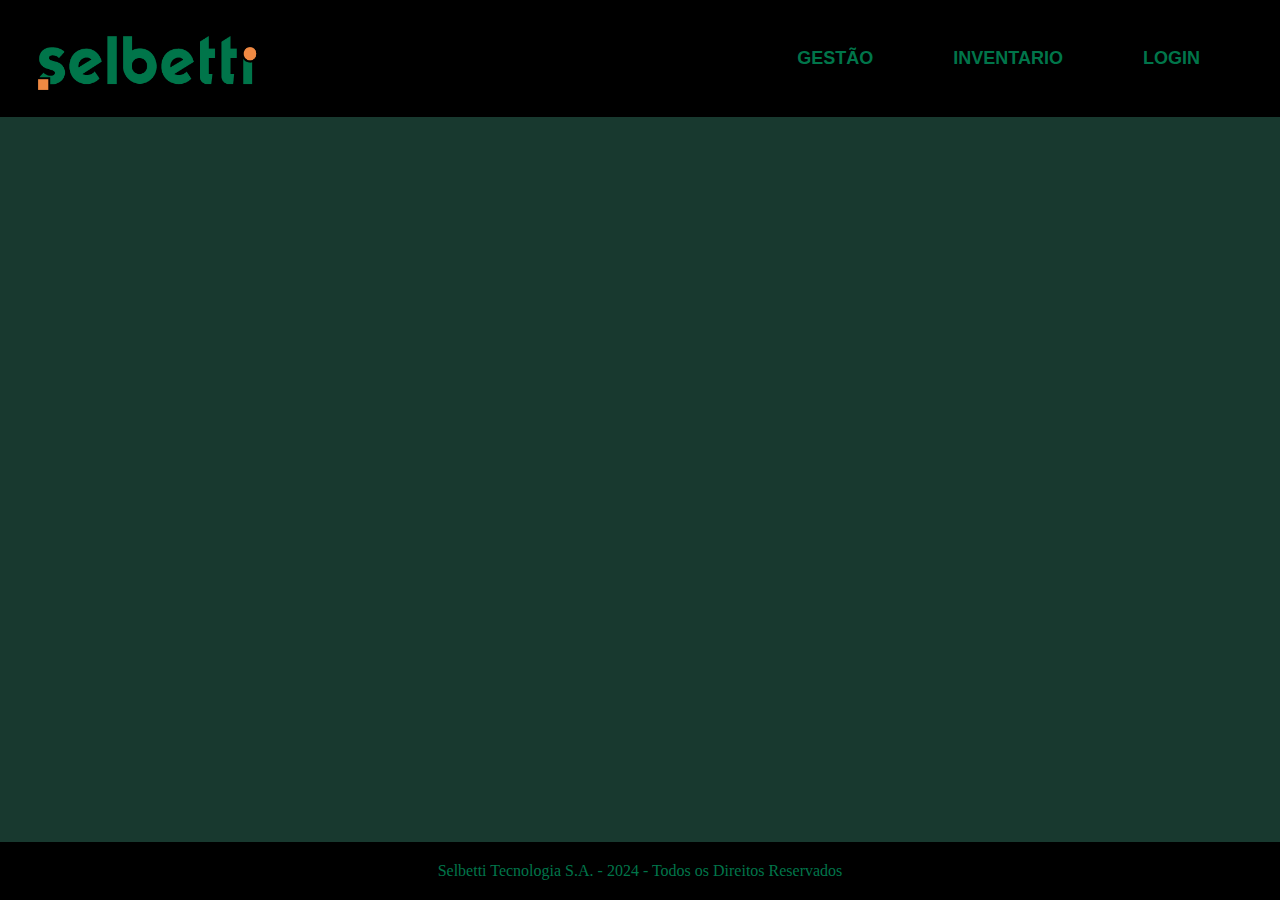
==== index.html @ 19b907ea "Primeiro commit" ====
<!DOCTYPE html>
<html lang="PT-BR">
<head>
    <meta charset="UTF-8">
    <meta name="viewport" content="width=device-width, initial-scale=1.0">
    <link rel="stylesheet" href="css/style.css">
    <title>Tela inicial</title>
</head>
<body>
    <header>
          <div>
            <img class="imagem" src="IMG/logo.png" alt="logo">
          </div>
          <nav>
            <ul>
                <li class="nav-item" ><a href="html/gestao.html"><button class="item-menu">
                    Gestão
                </button></a></li>
                <li class="nav-item"><a href="html/inventario.html"><button class="item-menu">
                    Inventario
                </button></a></li>
                <!-- Link para a página de login/cadastro -->
                <li class="nav-item"><a href=""><button class="item-menu">
                    LOGIN
                </button></a></li>
            </ul>
          </nav>
    </header>

    <main>
        
        <section>
            
        </section>

        <section>

        </section>

    </main>

    <footer>
        <p>Selbetti Tecnologia S.A. - 2024 - Todos os Direitos Reservados</p>
    </footer>
</body>
</html>
---- css/style.css ----
*{
    margin: 0;
    padding: 0;
    box-sizing: border-box;
}

html, body {
  height: 100%;
}

body {
  display: flex;
  flex-direction: column;
}

header{
    display: flex;
    align-items: center;
    justify-content: space-between;
    padding-right: 5rem;
    width: 100%; 
    background-color: black; 
}

ul{
    display: flex;
    gap: 5em;
}

/* Estilização dos itens do menu */
.item-menu {
    font-size: 18px;
    color: #00754a;
    font-family: 'Sarala', sans-serif;;
    font-weight: 800;
    cursor: pointer;
    position: relative;
    border: none;
    background: none;
    text-transform: uppercase;
    transition-timing-function: cubic-bezier(0.25, 0.8, 0.25, 1);
    transition-duration: 400ms;
    transition-property: color;
   
  }
  
  /* Linha que aparece abaixo do item quando ele é focado 
  ou está com o cursor em cima */
  .item-menu:focus:after,
  .item-menu:hover:after {
    width: 100%;
    left: 0%;
  }
  
  /* Estilização da linha abaixo do item */
  .item-menu:after {
    content: "";
    pointer-events: none;
    bottom: -2px;
    left: 50%;
    position: absolute;
    width: 0%;
    height: 2px;
    background-color: #ef8943;
    transition-timing-function: cubic-bezier(0.25, 0.8, 0.25, 1);
    transition-duration: 400ms;
    transition-property: width, left;
    transition: 1s;
   
  }

  /* Estilização dos links do menu */
.nav-link {
    text-decoration: none;
    font-size: 1.15rem;
    font-weight: 400;
  }

.imagem{
    margin: 5% 0 0 10%;
    width: 250px;
    height:100px;
}

main{
    background-color: #18392f;
    flex: 1;
    
}

footer {
    bottom: 0;
    left: 0;
    width: 100%;
    background-color: black;
    color: #00754a;
    text-align: center;
    padding: 20px;
}
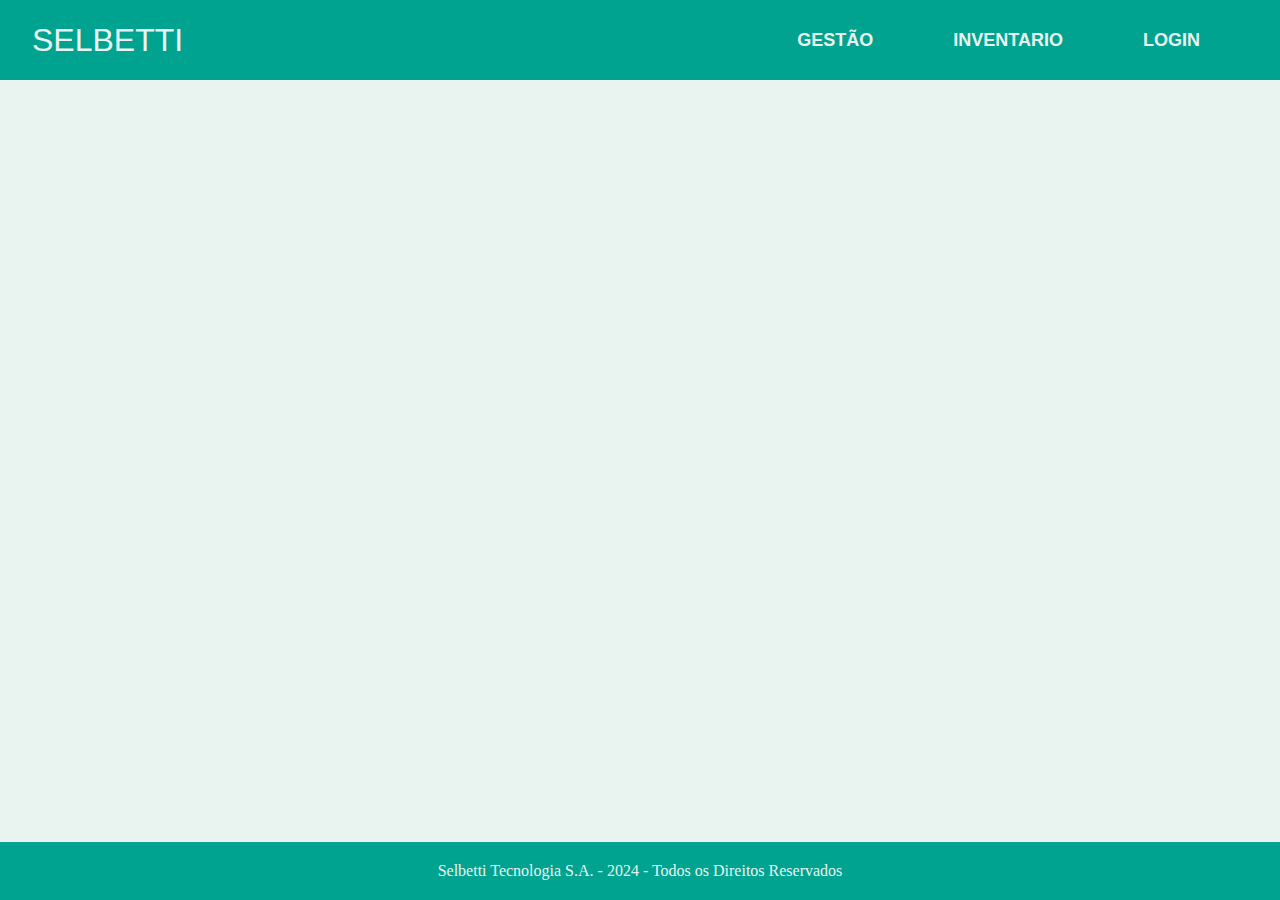
==== commit 6c210173: "realizado alteração na papeta de cores das paginas" ====
--- a/index.html
+++ b/index.html
@@ -9,7 +9,7 @@
 <body>
     <header>
           <div>
-            <img class="imagem" src="IMG/logo.png" alt="logo">
+            <p class="logo">SELBETTI</p>
           </div>
           <nav>
             <ul>
--- a/css/style.css
+++ b/css/style.css
@@ -19,18 +19,28 @@
     justify-content: space-between;
     padding-right: 5rem;
     width: 100%; 
-    background-color: black; 
+    height: 5rem;
+    background-color: #00a38f; 
+}
+
+.logo{
+  color: #e9f3ef;
+  font-family: 'Sarala', sans-serif;;
+  font-size: 2rem;
+  padding-left: 2rem;
+  cursor: default;
 }
 
 ul{
     display: flex;
+    list-style: none;
     gap: 5em;
 }
 
 /* Estilização dos itens do menu */
 .item-menu {
     font-size: 18px;
-    color: #00754a;
+    color: #e9f3ef;
     font-family: 'Sarala', sans-serif;;
     font-weight: 800;
     cursor: pointer;
@@ -61,7 +71,7 @@
     position: absolute;
     width: 0%;
     height: 2px;
-    background-color: #ef8943;
+    background-color: #9ceedd;
     transition-timing-function: cubic-bezier(0.25, 0.8, 0.25, 1);
     transition-duration: 400ms;
     transition-property: width, left;
@@ -83,7 +93,7 @@
 }
 
 main{
-    background-color: #18392f;
+    background-color: #e9f3ef;
     flex: 1;
     
 }
@@ -92,8 +102,8 @@
     bottom: 0;
     left: 0;
     width: 100%;
-    background-color: black;
-    color: #00754a;
+    background-color: #00a38f;
+    color: #e9f3ef;
     text-align: center;
     padding: 20px;
 }
